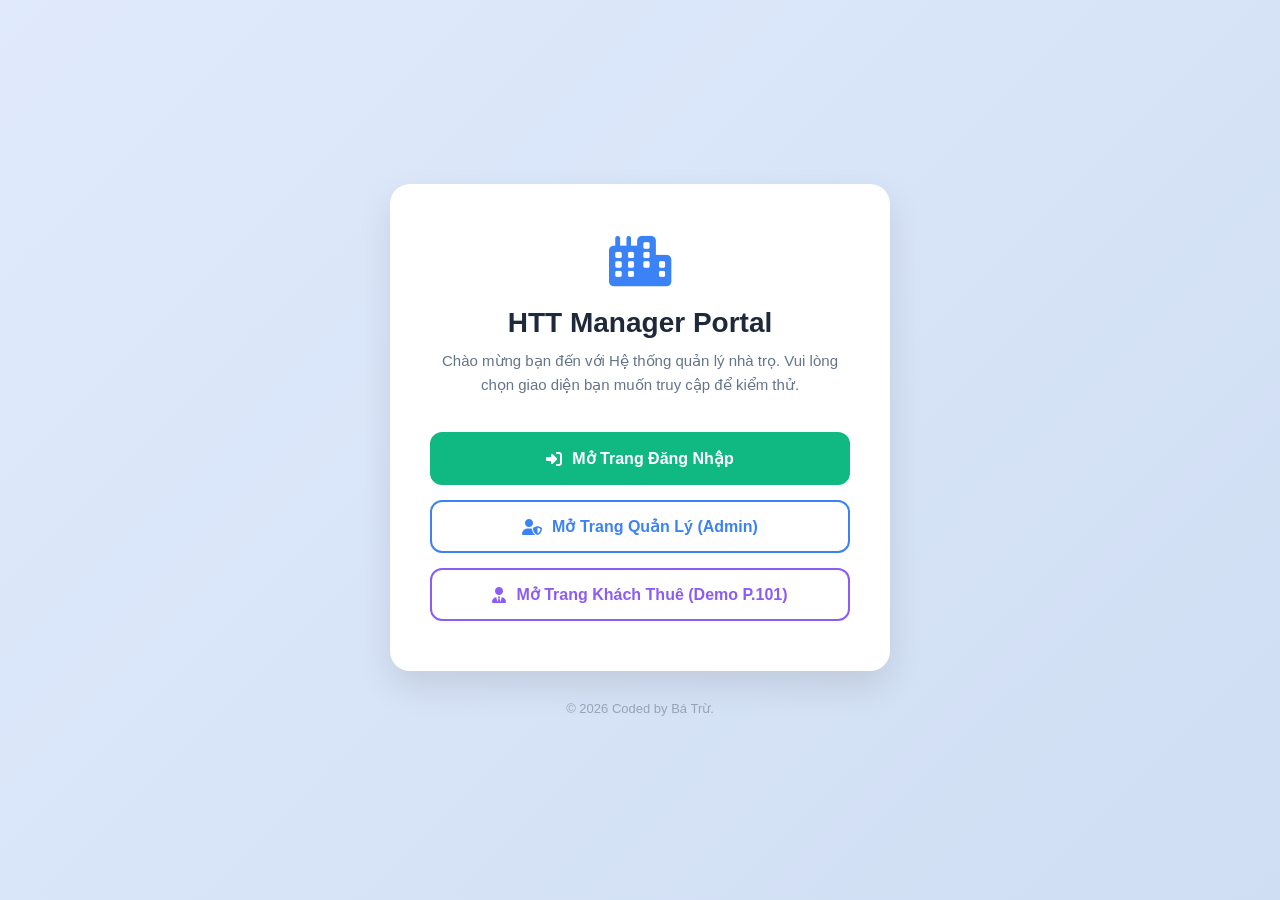
==== GiaoDienWed/index.html @ 36a7b85a "Hoàn Thiện Frontend" ====
<!DOCTYPE html>
<html lang="vi">
<head>
    <meta charset="UTF-8">
    <meta name="viewport" content="width=device-width, initial-scale=1.0">
    <title>Khởi động - HTT Manager</title>
    <link rel="stylesheet" href="https://cdnjs.cloudflare.com/ajax/libs/font-awesome/6.4.0/css/all.min.css">
    <link rel="stylesheet" href="style.css">
</head>
<body class="portal-page">
    <div class="portal-card">
        <div class="logo"><i class="fas fa-city"></i></div>
        <h1>HTT Manager Portal</h1>
        <p>Chào mừng bạn đến với Hệ thống quản lý nhà trọ. Vui lòng chọn giao diện bạn muốn truy cập để kiểm thử.</p>
        <div class="nav-links">
            <a href="login.html" class="btn-portal login"><i class="fas fa-sign-in-alt"></i> Mở Trang Đăng Nhập</a>
            <a href="admin.html" class="btn-portal admin"><i class="fas fa-user-shield"></i> Mở Trang Quản Lý (Admin)</a>
            <a href="user.html?room=P.101" class="btn-portal user"><i class="fas fa-user-tie"></i> Mở Trang Khách Thuê (Demo P.101)</a>
        </div>
    </div>
    <div class="footer-portal">© 2026 Coded by Bá Trừ.</div>
</body>
</html>
---- GiaoDienWed/style.css ----
* { margin: 0; padding: 0; box-sizing: border-box; font-family: 'Inter', sans-serif; }
a { text-decoration: none; }
body.portal-page { background: linear-gradient(135deg, #e0eafc 0%, #cfdef3 100%); height: 100vh; display: flex; flex-direction: column; justify-content: center; align-items: center; color: #334155; }
body.login-page { background-color: #2bc05a; height: 100vh; display: flex; flex-direction: column; justify-content: center; align-items: center; position: relative; }
body.admin-page { background-color: #f4f7f6; color: #333; display: flex; height: 100vh; overflow: hidden; }
body.user-page { background-color: #f8fafc; color: #334155; line-height: 1.5; transition: background-color 0.3s, color 0.3s, border-color 0.3s; }

.portal-card { background: white; padding: 50px 40px; border-radius: 20px; box-shadow: 0 15px 35px rgba(0,0,0,0.1); text-align: center; max-width: 500px; width: 90%; }
.portal-card .logo { font-size: 50px; color: #3b82f6; margin-bottom: 15px; }
.portal-card h1 { font-size: 28px; font-weight: 800; margin-bottom: 10px; color: #1e293b; }
.portal-card p { color: #64748b; font-size: 15px; margin-bottom: 35px; line-height: 1.6; }
.nav-links { display: flex; flex-direction: column; gap: 15px; }
.btn-portal { display: flex; align-items: center; justify-content: center; gap: 10px; padding: 15px 20px; border-radius: 12px; font-size: 16px; font-weight: 600; transition: all 0.3s ease; }
.btn-portal.login { background: #10b981; color: white; border: 2px solid #10b981; }
.btn-portal.login:hover { background: #059669; border-color: #059669; transform: translateY(-2px); }
.btn-portal.admin { background: white; color: #3b82f6; border: 2px solid #3b82f6; }
.btn-portal.admin:hover { background: #eff6ff; transform: translateY(-2px); }
.btn-portal.user { background: white; color: #8b5cf6; border: 2px solid #8b5cf6; }
.btn-portal.user:hover { background: #f5f3ff; transform: translateY(-2px); }
.footer-portal { margin-top: 30px; font-size: 13px; color: #94a3b8; }

.login-card { background: white; padding: 40px 30px; border-radius: 20px; box-shadow: 0 10px 25px rgba(0,0,0,0.1); width: 380px; text-align: center; z-index: 10; margin-bottom: 80px;}
.login-card .logo { font-size: 40px; color: #2bc05a; margin-bottom: 10px; }
.login-card h2 { color: #333; font-size: 24px; font-weight: 700; }
.login-card p { color: #666; font-size: 13px; margin-bottom: 30px; }
.input-group { position: relative; margin-bottom: 20px; text-align: left; }
.input-group i { position: absolute; left: 15px; top: 50%; transform: translateY(-50%); color: #2bc05a; }
.input-group input { width: 100%; padding: 12px 15px 12px 40px; border: 1px solid #ddd; border-radius: 8px; font-size: 14px; outline: none; transition: border-color 0.3s; }
.input-group input:focus { border-color: #2bc05a; }
.input-group .fa-eye, .input-group .fa-eye-slash { left: auto; right: 15px; color: #aaa; cursor: pointer; }
.input-group .fa-eye-slash { color: #2bc05a; }
.options { display: flex; justify-content: space-between; align-items: center; font-size: 13px; margin-bottom: 25px; }
.options label { color: #666; cursor: pointer; }
.options a { color: #2bc05a; text-decoration: none; font-weight: 600; cursor: pointer; }
.options a:hover { text-decoration: underline; }
.btn-login { width: 100%; padding: 12px; background-color: #2bc05a; color: white; border: none; border-radius: 8px; font-size: 15px; font-weight: 600; cursor: pointer; transition: background 0.3s; }
.btn-login:hover { background-color: #24a04b; }
.fixed-copyright { position: fixed; bottom: 15px; left: 20px; font-size: 13px; color: #4a5568; font-weight: 600; z-index: 9999; background: rgba(255, 255, 255, 0.9); padding: 6px 12px; border-radius: 6px; box-shadow: 0 2px 10px rgba(0,0,0,0.1); }

.sidebar { width: 260px; background-color: #2c3e50; color: white; display: flex; flex-direction: column; box-shadow: 2px 0 10px rgba(0,0,0,0.1); z-index: 100; }
.sidebar-brand { padding: 25px 20px; font-size: 20px; font-weight: 800; color: #fff; text-transform: uppercase; border-bottom: 1px solid #34495e; display: flex; align-items: center; gap: 12px; }
.sidebar-brand i { color: #38a169; font-size: 24px; }
.sidebar-menu { flex: 1; padding-top: 20px; display: flex; flex-direction: column; gap: 5px; }
.menu-item { padding: 15px 25px; display: flex; align-items: center; gap: 15px; color: #a0aec0; font-size: 15px; font-weight: 500; cursor: pointer; transition: all 0.2s; border-left: 4px solid transparent; }
.menu-item:hover, .menu-item.active { background-color: #34495e; color: #fff; }
.menu-item.active { color: #38a169; border-left-color: #38a169; font-weight: 600; }
.menu-item i { width: 20px; text-align: center; font-size: 18px; }
.logout-btn { margin-top: auto; border-top: 1px solid #34495e; color: #e53e3e; }
.logout-btn:hover { background-color: #e53e3e; color: white; border-left-color: #e53e3e;}
.sidebar-copyright { padding: 15px; text-align: center; font-size: 12px; color: #7f8c8d; border-top: 1px solid #34495e; }

.main-wrapper { flex: 1; display: flex; flex-direction: column; background-color: #f4f7f6; }
.top-header { background: white; padding: 18px 40px; display: flex; justify-content: space-between; align-items: center; box-shadow: 0 2px 5px rgba(0,0,0,0.02); z-index: 10; }
.top-header h2 { font-size: 22px; color: #2d3748; font-weight: 700; margin: 0; }
.admin-profile { display: flex; align-items: center; gap: 10px; font-weight: 600; color: #4a5568; cursor: pointer; }
.content-container { flex: 1; overflow-y: auto; padding: 30px 40px; display: flex; flex-direction: column; }
.tab-content { display: none; animation: fadeIn 0.3s ease-in-out; }
.tab-content.active { display: block; }

.dashboard-stats { display: grid; grid-template-columns: repeat(3, 1fr); gap: 20px; margin-bottom: 25px; }
.stat-card { background: white; padding: 25px; border-radius: 12px; box-shadow: 0 2px 8px rgba(0,0,0,0.02); border-left: 4px solid #cbd5e0; display: flex; justify-content: space-between; align-items: center;}
.stat-card.blue { border-left-color: #3182ce; } .stat-card.green { border-left-color: #38a169; } .stat-card.orange { border-left-color: #dd6b20; }
.stat-info h4 { font-size: 14px; color: #718096; font-weight: 600; margin-bottom: 5px; text-transform: uppercase;}
.stat-info h1 { font-size: 32px; color: #2d3748; font-weight: 800; }
.stat-icon { font-size: 40px; opacity: 0.1; }

.area-header { display: flex; justify-content: space-between; align-items: center; margin-bottom: 20px; background: white; padding: 15px 20px; border-radius: 12px; box-shadow: 0 2px 4px rgba(0,0,0,0.02);}
.toolbar { display: flex; gap: 15px; align-items: center; }
.search-box { padding: 10px 15px; border: 1px solid #e2e8f0; border-radius: 8px; font-size: 14px; outline: none; width: 220px; color: #4a5568;}
.filter-box { padding: 10px 15px; border: 1px solid #e2e8f0; border-radius: 8px; font-size: 14px; outline: none; color: #4a5568; background: white; cursor: pointer;}
.btn-add-room { background-color: #38a169; padding: 10px 20px; border-radius: 8px; color: white; border: none; font-weight: 600; cursor: pointer; display: flex; align-items: center; gap: 8px; font-size: 14px; transition: 0.2s;}
.btn-action-top { background-color: #3182ce; }

.admin-page table { width: 100%; border-collapse: collapse; background: white; border-radius: 12px; overflow: hidden; box-shadow: 0 2px 8px rgba(0,0,0,0.02); }
.admin-page th, .admin-page td { padding: 16px 20px; border-bottom: 1px solid #edf2f7; font-size: 14px; color: #4a5568; vertical-align: middle; }
.admin-page th { background-color: #f8fafc; font-weight: 600; color: #718096; text-transform: uppercase; font-size: 12px; }
.admin-page tr:hover { background-color: #fbfbfc; }
.text-center { text-align: center !important; } .text-right { text-align: right !important; }
.col-price { font-weight: 600; color: #2d3748; }

.badge-status { padding: 6px 12px; border-radius: 20px; font-size: 12px; font-weight: 600; display: inline-block; min-width: 90px; text-align: center;}
.badge-status.empty { background-color: #f0fff4; color: #2f855a; border: 1px solid #c6f6d5;} 
.badge-status.rented { background-color: #ebf8ff; color: #3182ce; border: 1px solid #bee3f8;} 
.badge-status.pending { background-color: #fffaf0; color: #dd6b20; border: 1px solid #feebc8;} 
.badge-status.success { background-color: #f0fff4; color: #38a169; border: 1px solid #c6f6d5;} 

.row-action-btn { background: none; border: 1px solid #e2e8f0; padding: 7px 12px; border-radius: 6px; cursor: pointer; font-size: 13px; margin: 0 4px; font-weight: 600; transition: 0.2s; color: #4a5568;}
.btn-row-delete { color: #e53e3e; }

.admin-page .modal-overlay, .login-page .modal-overlay { display: none; position: fixed; top: 0; left: 0; width: 100%; height: 100%; background: rgba(0,0,0,0.5); justify-content: center; align-items: center; z-index: 2000; backdrop-filter: blur(2px);}
.admin-page .modal-box, .login-page .modal-box { background: white; border-radius: 16px; padding: 30px; box-shadow: 0 10px 30px rgba(0,0,0,0.1); max-height: 95vh; display: flex; flex-direction: column; position: relative;}
.modal-form-item { margin-bottom: 20px; flex: 1; }
.modal-form-item label { display: block; font-size: 14px; font-weight: 600; margin-bottom: 8px; color: #4a5568;}
.modal-form-item input, .modal-form-item select { width: 100%; padding: 12px; border: 1px solid #e2e8f0; border-radius: 8px; font-size: 14px; outline: none; transition: 0.2s;}
.modal-btn-area { display: flex; justify-content: flex-end; gap: 10px; margin-top: 25px; padding-top: 15px; border-top: 1px solid #e2e8f0; }
.flex-row { display: flex; gap: 15px; }
.admin-page .close-btn { position: absolute; top: 15px; right: 20px; font-size: 24px; color: #a0aec0; background: none; border: none; cursor: pointer; }

.modal-box.wide-box { width: 850px; padding: 0; overflow: hidden; }
.modal-box.wide-box .modal-header-wide { background: #2c3e50; color: white; padding: 20px 30px; display: flex; justify-content: space-between; align-items: center; }
.profile-content { padding: 25px 30px; background: #f4f7f6; overflow-y: auto; max-height: calc(90vh - 70px);}
.profile-grid { display: grid; grid-template-columns: 1fr 1fr; gap: 20px; margin-bottom: 20px; }
.profile-card { background: white; border-radius: 12px; padding: 20px; box-shadow: 0 2px 5px rgba(0,0,0,0.02); border-top: 4px solid #38a169;}
.info-row { display: flex; justify-content: space-between; margin-bottom: 12px; font-size: 14px; }
.dong-oghep { display: flex; gap: 10px; margin-bottom: 12px; background: #f8fafc; padding: 12px; border-radius: 8px; align-items: center; border: 1px solid #edf2f7; }

.dev-footer { margin-top: auto; padding: 40px 20px 20px 20px; display: flex; justify-content: center; gap: 25px; font-size: 14px; width: 100%; color: #a0aec0; }

#loading-screen { position: fixed; top: 0; left: 0; width: 100%; height: 100%; background: white; z-index: 9999; display: flex; flex-direction: column; justify-content: center; align-items: center; color: #3182ce; font-size: 18px; font-weight: bold; }
#app-content { display: none; } 
.navbar { background: white; padding: 15px 40px; display: flex; justify-content: space-between; align-items: center; box-shadow: 0 1px 3px rgba(0,0,0,0.05); position: sticky; top: 0; z-index: 100;}
.brand { font-size: 18px; font-weight: 800; color: #334155; display: flex; align-items: center; gap: 8px; text-transform: uppercase;}
.brand i { color: #ef4444; font-size: 20px;}
.nav-right { display: flex; gap: 15px; align-items: center; }
.btn-outline { border: 1px solid #e2e8f0; background: white; padding: 8px 15px; border-radius: 20px; font-size: 12px; font-weight: 600; color: #475569; display: flex; align-items: center; gap: 6px; cursor: pointer; transition: 0.2s;}
.btn-outline:hover { background: #f1f5f9; }
.user-container { max-width: 1100px; margin: 40px auto; padding: 0 20px 80px 20px; animation: fadeIn 0.4s ease; min-height: 75vh; position: relative;}
@keyframes fadeIn { from { opacity: 0; transform: translateY(10px);} to { opacity: 1; transform: translateY(0);} }

.header-action { display: flex; justify-content: space-between; align-items: center; margin-bottom: 20px; }
.welcome-text { font-size: 28px; font-weight: 800; color: #3b82f6; display: flex; align-items: center; gap: 10px;}
.btn-group { display: flex; gap: 12px; }
.btn-report { background: #ef4444; color: white; border: none; padding: 10px 18px; border-radius: 20px; font-weight: 600; cursor: pointer; font-size: 13px; display: flex; gap: 8px; align-items: center; transition: 0.2s;}
.btn-report:hover { background: #dc2626; }
.btn-logout { background: #64748b; color: white; border: none; padding: 10px 18px; border-radius: 20px; font-weight: 600; cursor: pointer; font-size: 13px; display: flex; gap: 8px; align-items: center; transition: 0.2s;}
.btn-logout:hover { background: #475569; }

.info-banner { background: #f1f5f9; padding: 12px 20px; border-left: 3px solid #cbd5e0; border-radius: 6px; color: #64748b; font-size: 13px; margin-bottom: 30px; }

.grid-2 { display: grid; grid-template-columns: 1fr 1fr; gap: 25px; margin-bottom: 40px; }
.user-page .info-card { background: white; border-radius: 12px; padding: 25px; box-shadow: 0 2px 10px rgba(0,0,0,0.02); }
.user-page .info-card.blue { border-top: 4px solid #3b82f6; }
.user-page .info-card.green { border-top: 4px solid #10b981; }
.user-page .card-title { font-size: 16px; font-weight: 700; margin-bottom: 25px; display: flex; align-items: center; gap: 10px; }
.user-page .info-card.blue .card-title { color: #3b82f6; }
.user-page .info-card.green .card-title { color: #10b981; } 
.user-page .info-line { display: flex; margin-bottom: 12px; font-size: 14px; color: #475569; align-items: flex-start;}
.user-page .info-line span { width: 115px; color: #64748b; font-weight: 600; flex-shrink: 0;}
.user-page .info-line strong { color: #0f172a; flex-grow: 1;}
.val-red { color: #ef4444 !important; font-weight: 700 !important; }
.val-green { color: #10b981 !important; font-weight: 700 !important; }

.history-list { font-size: 13px; color: #94a3b8; font-style: italic; max-height: 150px; overflow-y: auto;}
.history-item { font-style: normal; display: flex; justify-content: space-between; padding-bottom: 10px; margin-bottom: 10px; border-bottom: 1px dashed #e2e8f0; color: #475569; font-size: 14px;}
.history-item:last-child { border-bottom: none; margin-bottom: 0; padding-bottom: 0; }
.badge-stt { padding: 3px 8px; border-radius: 4px; font-size: 11px; font-weight: bold; }
.badge-stt.done { background: #dcfce3; color: #10b981; }
.badge-stt.wait { background: #fef3c7; color: #d97706; }

.bill-header-container { display: flex; justify-content: space-between; align-items: center; border-bottom: 2px solid #fecaca; padding-bottom: 10px; margin-bottom: 25px; }
.section-title { font-size: 18px; font-weight: 700; color: #ef4444; display: flex; align-items: center; gap: 8px;}
.bill-filter { display: flex; align-items: center; gap: 10px; font-size: 14px; color: #475569; font-weight: 600;}
.bill-filter select { padding: 8px 15px; border-radius: 6px; border: 1px solid #cbd5e0; font-family: inherit; font-size: 14px; outline: none; font-weight: 600; color: #1e293b; background-color: white; cursor: pointer;}
.bill-filter select:focus { border-color: #3b82f6; box-shadow: 0 0 0 3px rgba(59, 130, 246, 0.1); }

.bill-box { display: flex; background: white; border-radius: 12px; padding: 30px; box-shadow: 0 4px 15px rgba(0,0,0,0.03); border-left: 6px solid #ef4444; margin-bottom: 20px; border-right: 1px solid #f1f5f9; border-top: 1px solid #f1f5f9; border-bottom: 1px solid #f1f5f9; gap: 40px; align-items: flex-start; animation: fadeIn 0.3s ease;}
.bill-left { width: 35%; border-right: 1px dashed #e2e8f0; padding-right: 20px; }
.total-label { color: #64748b; font-size: 13px; margin-bottom: 5px;}
.total-amount { font-size: 32px; font-weight: 800; color: #ef4444; margin-bottom: 15px; }
.status-text { font-size: 13px; font-weight: 700; display: flex; align-items: center; gap: 6px; margin-bottom: 20px;}
.status-text.unpaid { color: #f59e0b; }
.status-text.paid { color: #10b981; }
.btn-pay-green { background: #10b981; color: white; border: none; padding: 10px 20px; border-radius: 6px; font-weight: bold; cursor: pointer; display: inline-flex; align-items: center; gap: 8px; transition: 0.2s; font-size: 13px; width: 100%; justify-content: center;}
.btn-pay-green:hover { background: #059669; }

.bill-right { width: 65%; }
.room-fee-row { display: flex; justify-content: space-between; font-size: 13px; color: #64748b; margin-bottom: 20px;}
.room-fee-row strong { color: #1e293b; font-weight: 700; font-size: 14px;}
.usage-grid { display: grid; grid-template-columns: 1fr 1fr; gap: 20px; }
.usage-box { background: #f8fafc; border: 1px solid #f1f5f9; border-radius: 8px; padding: 15px; }
.usage-box h4 { font-size: 12px; font-weight: 700; margin-bottom: 10px; display: flex; align-items: center; gap: 6px; color: #1e293b;}
.usage-box.elec h4 i { color: #f59e0b; }
.usage-box.water h4 i { color: #3b82f6; }
.usage-row { display: flex; justify-content: space-between; align-items: flex-end;}
.usage-calc { font-size: 11px; color: #94a3b8; line-height: 1.6;}
.usage-calc strong { color: #475569; font-size: 12px; }
.usage-price { font-size: 15px; font-weight: 700; }
.usage-box.elec .usage-price { color: #f59e0b; }
.usage-box.water .usage-price { color: #3b82f6; }

.history-card { background: white; border-radius: 12px; padding: 25px; box-shadow: 0 4px 15px rgba(0,0,0,0.03); margin-bottom: 20px;}
.history-table { width: 100%; border-collapse: collapse; }
.history-table th, .history-table td { padding: 16px 15px; border-bottom: 1px solid #f1f5f9; font-size: 14px; text-align: left; }
.history-table th { color: #64748b; font-size: 12px; text-transform: uppercase; font-weight: 700;}
.history-table tr:last-child td { border-bottom: none; }
.history-table td.col-right { text-align: right; }
.history-table td.col-center { text-align: center; }

.user-page .footer { position: fixed; bottom: 0; left: 0; width: 100%; background-color: #f8fafc; display: flex; align-items: center; justify-content: center; padding: 15px 20px; border-top: 1px solid #e2e8f0; box-shadow: 0 -2px 10px rgba(0,0,0,0.02); color: #94a3b8; font-size: 13px; z-index: 1000; }
.user-page .footer-copyright { position: absolute; left: 40px; font-weight: 500; }
.user-page .footer-links { display: flex; gap: 25px; align-items: center; }
.user-page .footer-links span { display: flex; align-items: center; gap: 6px; }
.user-page .footer-links i { color: #cbd5e0; }

@media (max-width: 850px) { .user-page .footer { flex-direction: column; gap: 10px; padding: 10px; } .user-page .footer-copyright { position: static; } .user-container { padding-bottom: 110px; } }

.user-page .modal-overlay { display: none; position: fixed; top: 0; left: 0; width: 100%; height: 100%; background: rgba(0,0,0,0.6); justify-content: center; align-items: center; z-index: 2000; backdrop-filter: blur(2px);}
.user-page .modal-box { background: white; border-radius: 12px; padding: 30px; width: 450px; position: relative; animation: fadeIn 0.3s ease;}
.user-page .close-btn { position: absolute; top: 15px; right: 20px; font-size: 24px; color: #a0aec0; background: none; border: none; cursor: pointer; }
.user-page .close-btn:hover { color: #ef4444; }
.user-page .modal-box h3 { color: #1e293b; margin-bottom: 5px; font-size: 20px; font-weight: 800;}
.user-page .modal-box p.desc { color: #64748b; font-size: 13px; margin-bottom: 20px; }
.user-page .modal-box textarea { width: 100%; padding: 15px; border: 1px solid #cbd5e0; border-radius: 8px; height: 120px; resize: none; margin-bottom: 20px; font-size: 14px; outline: none; font-family: inherit;}
.user-page .modal-box textarea:focus { border-color: #ef4444; }
.user-page .modal-box .btn-submit { width: 100%; background: #ef4444; color: white; border: none; padding: 12px; border-radius: 8px; font-weight: bold; cursor: pointer; font-size: 15px;}
.qr-container { text-align: center; }
.qr-container img { width: 220px; height: 220px; border-radius: 10px; margin: 15px 0; border: 1px solid #e2e8f0; padding: 10px; background: white;}
.qr-info { text-align: left; background: #f8fafc; padding: 15px; border-radius: 8px; font-size: 14px; line-height: 1.8; border: 1px dashed #cbd5e0;}
.empty-state { text-align: center; padding: 40px; color: #94a3b8; background: white; border-radius: 12px; box-shadow: 0 2px 10px rgba(0,0,0,0.02);}

body.dark-mode { background-color: #0f172a; color: #f1f5f9; }
body.dark-mode .navbar, body.dark-mode .footer, body.dark-mode .info-card, body.dark-mode .bill-box, body.dark-mode .modal-box, body.dark-mode .empty-state, body.dark-mode #loading-screen, body.dark-mode .history-card { background-color: #1e293b; border-color: #334155; color: #f1f5f9; box-shadow: none;}
body.dark-mode .brand { color: #f1f5f9; }
body.dark-mode .btn-outline { background-color: #0f172a; color: #cbd5e0; border-color: #334155; }
body.dark-mode .btn-outline:hover { background-color: #334155; }
body.dark-mode .info-banner { background-color: #334155; color: #cbd5e0; border-left-color: #475569; }
body.dark-mode .info-line span, body.dark-mode .total-label, body.dark-mode .room-fee-row, body.dark-mode .bill-filter, body.dark-mode .history-item { color: #94a3b8; border-color: #334155; }
body.dark-mode .info-line strong, body.dark-mode .room-fee-row strong, body.dark-mode .usage-box h4 { color: #f8fafc; }
body.dark-mode .usage-box, body.dark-mode .qr-info, body.dark-mode textarea { background-color: #0f172a; border-color: #334155; color: #f1f5f9; }
body.dark-mode .bill-left { border-color: #334155; }
body.dark-mode .bill-filter select { background-color: #0f172a; color: #f1f5f9; border-color: #334155; }
body.dark-mode .modal-box h3 { color: #f1f5f9; }
body.dark-mode .modal-box p.desc { color: #94a3b8; }
body.dark-mode .footer-links strong { color: #f1f5f9 !important; }
body.dark-mode .history-card { background-color: #1e293b; box-shadow: none; border: 1px solid #334155; }
body.dark-mode .history-table th, body.dark-mode .history-table td { border-bottom-color: #334155; color: #f8fafc;}
body.dark-mode .history-table th { color: #94a3b8; }
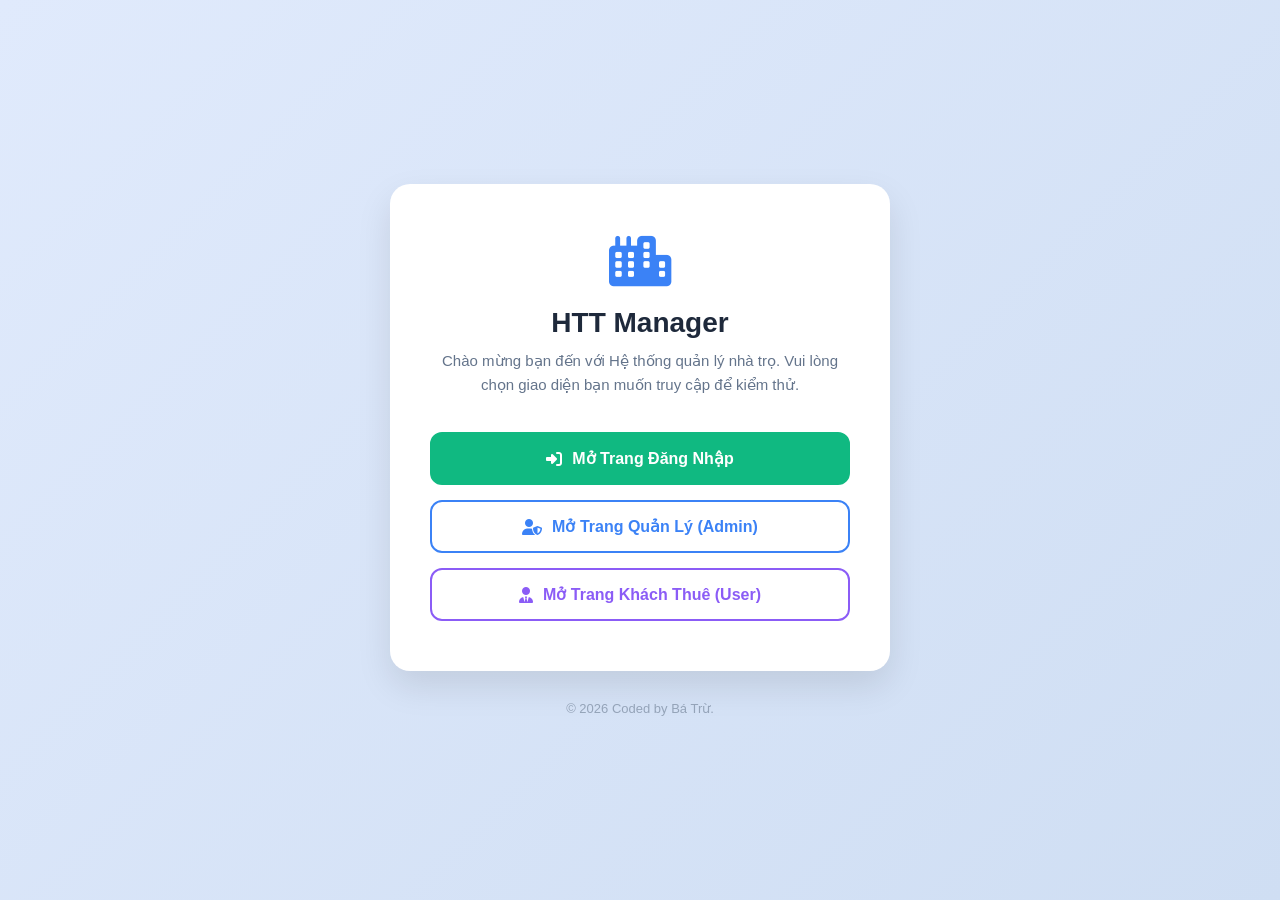
==== commit ea4d4615: "Thêm netlify vào Fronend" ====
--- a/GiaoDienWed/index.html
+++ b/GiaoDienWed/index.html
@@ -10,12 +10,12 @@
 <body class="portal-page">
     <div class="portal-card">
         <div class="logo"><i class="fas fa-city"></i></div>
-        <h1>HTT Manager Portal</h1>
+        <h1>HTT Manager</h1>
         <p>Chào mừng bạn đến với Hệ thống quản lý nhà trọ. Vui lòng chọn giao diện bạn muốn truy cập để kiểm thử.</p>
         <div class="nav-links">
             <a href="login.html" class="btn-portal login"><i class="fas fa-sign-in-alt"></i> Mở Trang Đăng Nhập</a>
             <a href="admin.html" class="btn-portal admin"><i class="fas fa-user-shield"></i> Mở Trang Quản Lý (Admin)</a>
-            <a href="user.html?room=P.101" class="btn-portal user"><i class="fas fa-user-tie"></i> Mở Trang Khách Thuê (Demo P.101)</a>
+            <a href="user.html?room=P.101" class="btn-portal user"><i class="fas fa-user-tie"></i> Mở Trang Khách Thuê (User)</a>
         </div>
     </div>
     <div class="footer-portal">© 2026 Coded by Bá Trừ.</div>
